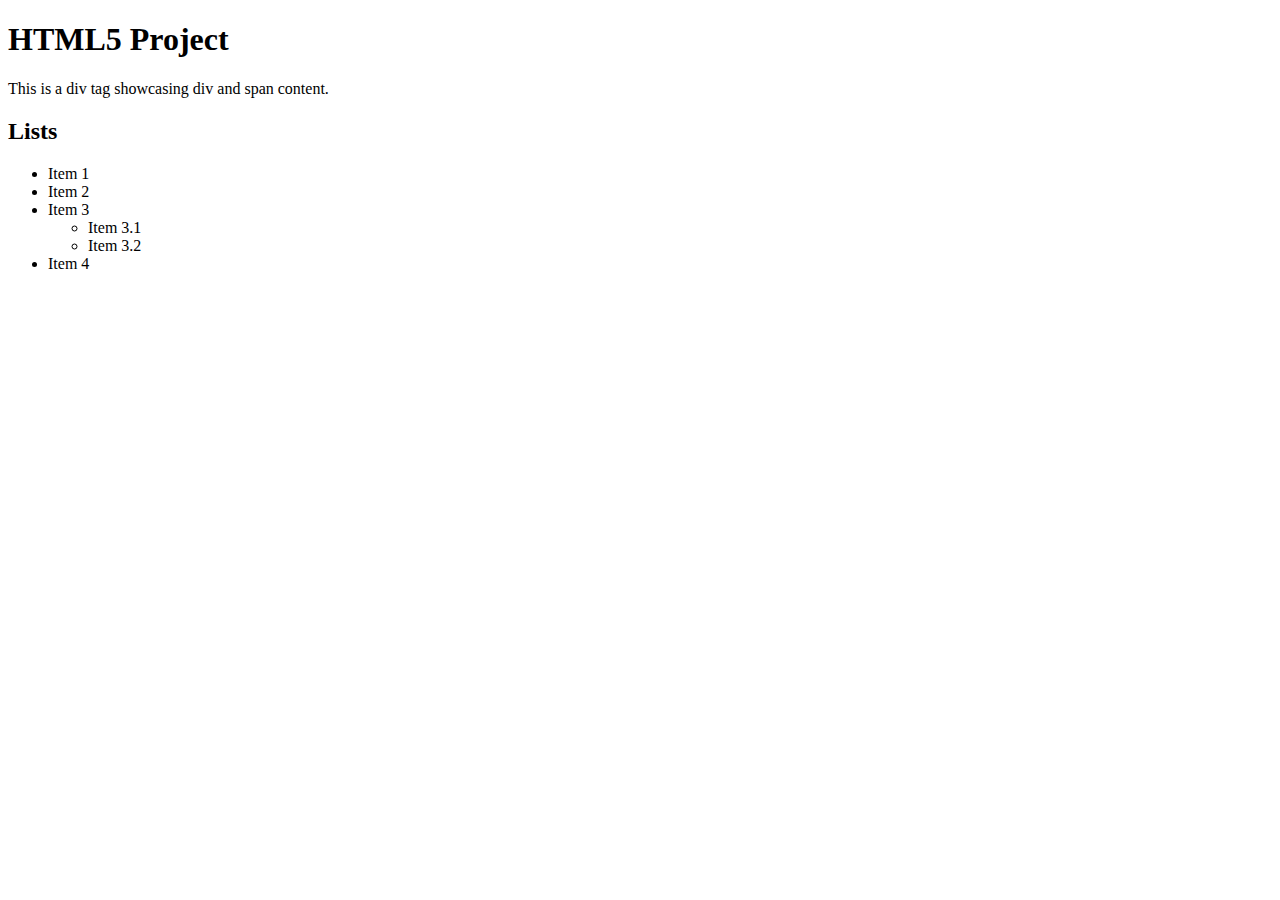
==== site/index.html @ 93807492 "Update index.html" ====
<!DOCTYPE HTML>
<html lang="en">
<head>
    <meta charset="UTF-8">
    <meta name="viewport" content="width=device-width, initial-scale=1.0">
    <title>Coursera Test</title>
</head>
<body>
    <div><h1>HTML5 Project</h1>
    <section>
        <p>This is a div tag showcasing div and <span>span content.</span></p>
    </section>
    <section>
        <H2>Lists</H2>
        <div>
            <ul>
                <li>Item 1</li>
                <li>Item 2</li>
                <li>Item 3
                    <ul>
                        <li>Item 3.1</li>
                        <li>Item 3.2</li>
                    </ul>
                </li>
                <li>Item 4</li>
            </ul>
        </div>
    </section>   
</body>
</html>
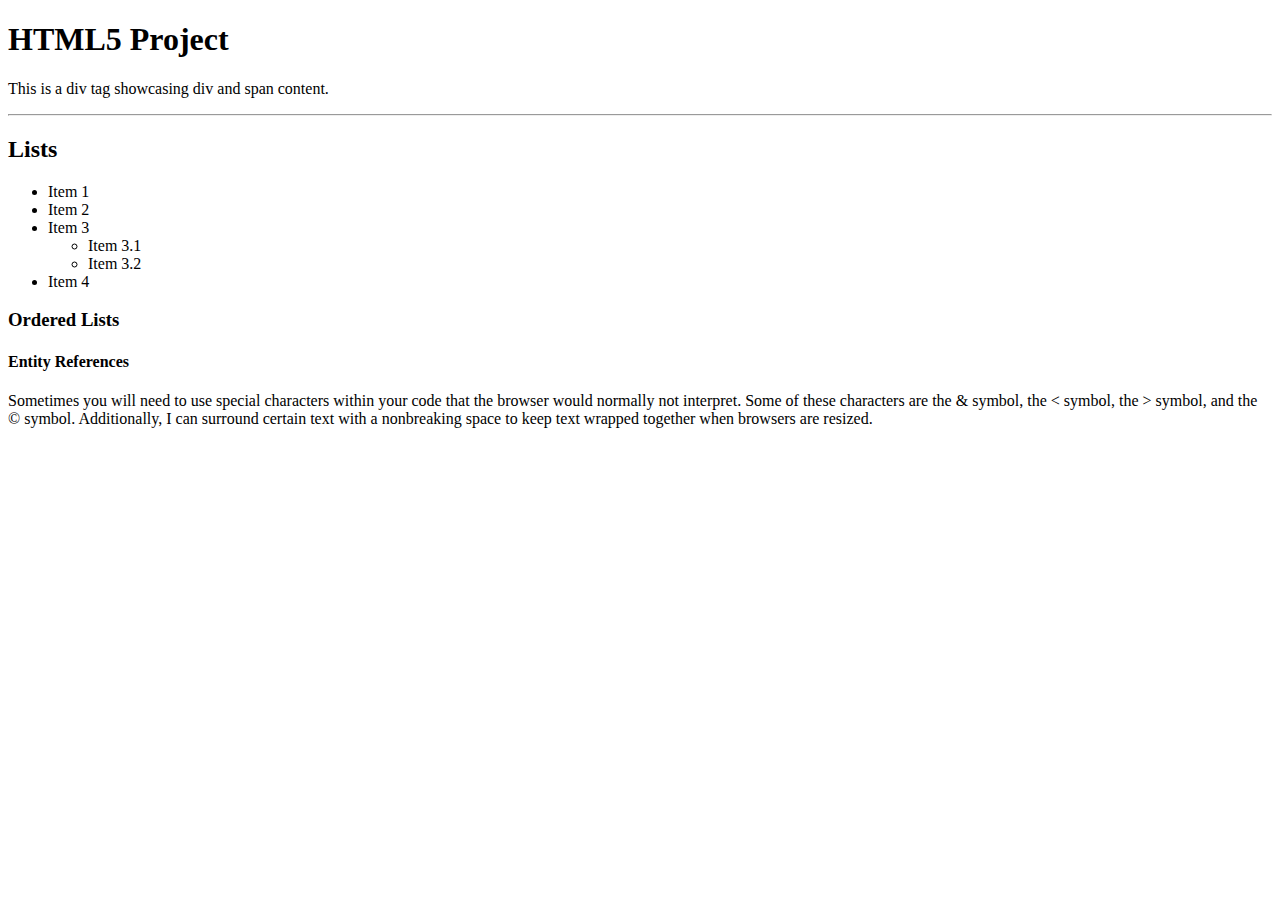
==== commit aa7c7bf4: "Update index.html" ====
--- a/site/index.html
+++ b/site/index.html
@@ -10,8 +10,9 @@
     <section>
         <p>This is a div tag showcasing div and <span>span content.</span></p>
     </section>
+    <hr>
     <section>
-        <H2>Lists</H2>
+        <h2>Lists</h2>
         <div>
             <ul>
                 <li>Item 1</li>
@@ -25,6 +26,13 @@
                 <li>Item 4</li>
             </ul>
         </div>
-    </section>   
+        <div>
+            <h3>Ordered Lists</h3>
+        </div>
+    </section>
+    <section>
+        <h4>Entity References</h4>
+        <p>Sometimes you will need to use special characters within your code that the browser would normally not interpret. Some of these characters are the &amp; symbol, the &lt; symbol, the &gt; symbol, and the &copy; symbol. Additionally, I can surround certain text with a nonbreaking&nbsp;space to keep text wrapped together when browsers are resized.</p>
+    </section>
 </body>
-</html>+</html> 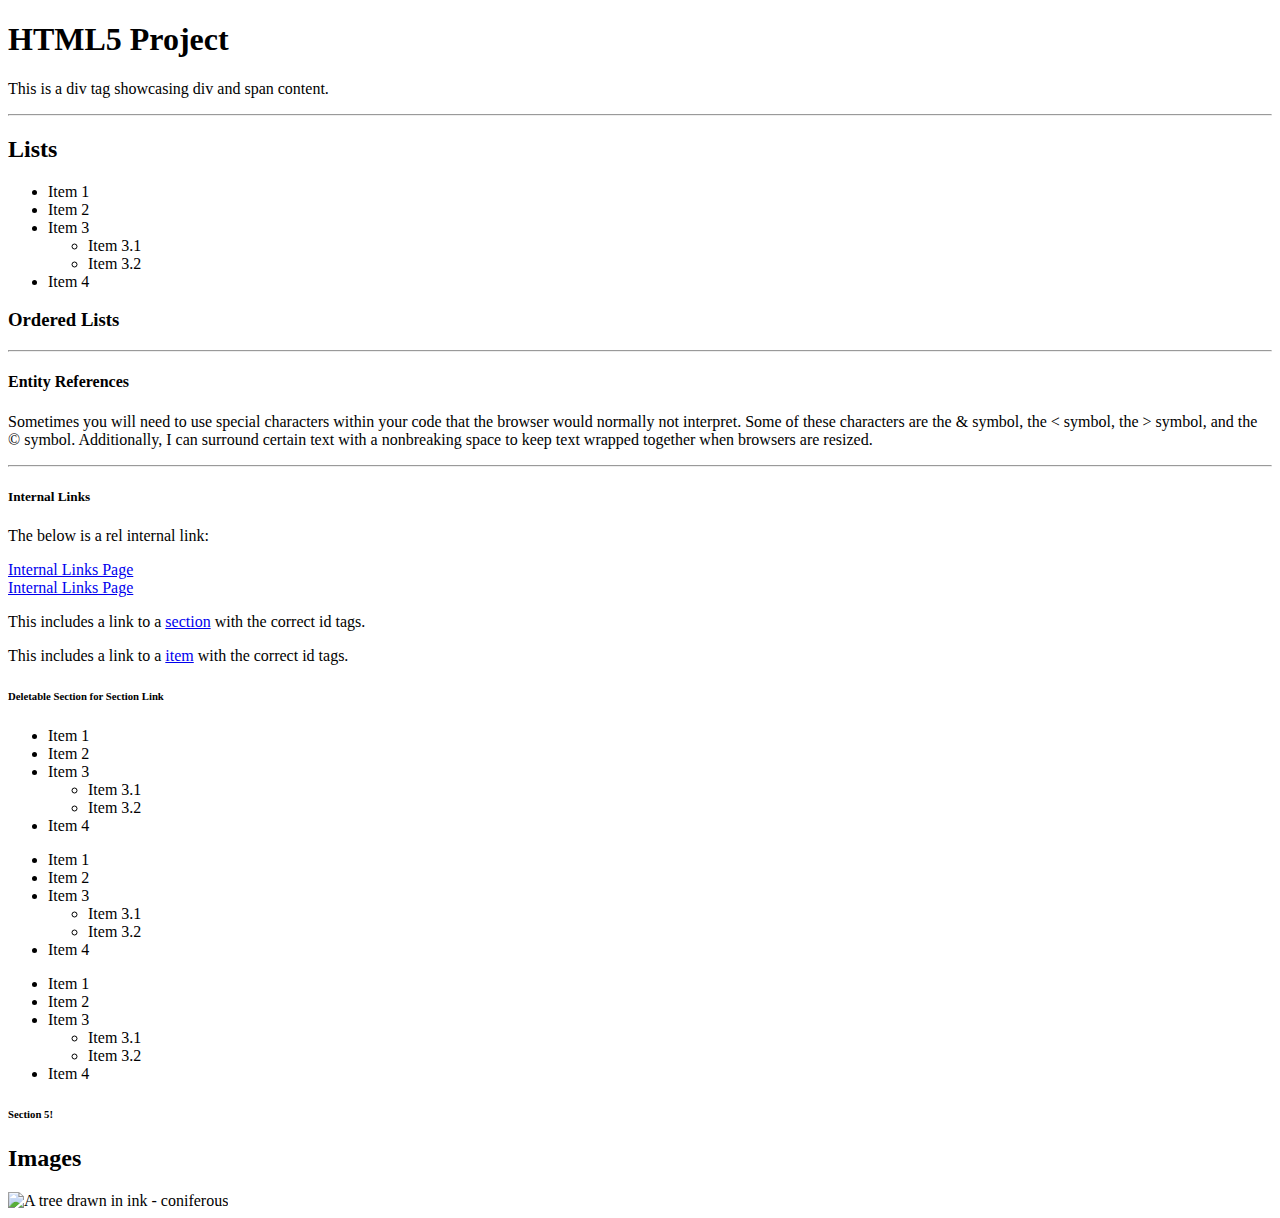
==== commit c0ec7a9b: "Tree File with image" ====
--- a/site/index.html
+++ b/site/index.html
@@ -7,11 +7,11 @@
 </head>
 <body>
     <div><h1>HTML5 Project</h1>
-    <section>
+    <section id="section1">
         <p>This is a div tag showcasing div and <span>span content.</span></p>
     </section>
     <hr>
-    <section>
+    <section id="section2">
         <h2>Lists</h2>
         <div>
             <ul>
@@ -30,9 +30,68 @@
             <h3>Ordered Lists</h3>
         </div>
     </section>
-    <section>
+    <hr>
+    <section id="section3">
         <h4>Entity References</h4>
         <p>Sometimes you will need to use special characters within your code that the browser would normally not interpret. Some of these characters are the &amp; symbol, the &lt; symbol, the &gt; symbol, and the &copy; symbol. Additionally, I can surround certain text with a nonbreaking&nbsp;space to keep text wrapped together when browsers are resized.</p>
     </section>
+    <hr>
+    <section id="section 4">
+        <h5>Internal Links</h5>
+        <p>The below is a rel internal link:</p>
+        <a href="internal-links.html" target="_blank" title="to internal-links file">Internal Links Page</a>
+        <a href="internal-links.html" title="to internal-links file"><div>Internal Links Page</div></a>
+        <p>This includes a link to a <a href="#section5" title="to section 5 on the same page">section</a> with the correct id tags.</p>
+        <p>This includes a link to a <a href="#item01" title="to item 01 on the same page">item</a> with the correct id tags.</p>
+    </section>
+    <section id="deletable">
+        <h6>Deletable Section for Section Link</h6>
+        <div>
+            <ul>
+                <li>Item 1</li>
+                <li>Item 2</li>
+                <li>Item 3
+                    <ul>
+                        <li>Item 3.1</li>
+                        <li>Item 3.2</li>
+                    </ul>
+                </li>
+                <li>Item 4</li>
+            </ul>
+        </div>
+        <div>
+            <ul>
+                <li>Item 1</li>
+                <li>Item 2</li>
+                <li>Item 3
+                    <ul>
+                        <li>Item 3.1</li>
+                        <li>Item 3.2</li>
+                    </ul>
+                </li>
+                <li>Item 4</li>
+            </ul>
+        </div>
+        <div>
+            <ul>
+                <li>Item 1</li>
+                <li>Item 2</li>
+                <li>Item 3
+                    <ul>
+                        <li>Item 3.1</li>
+                        <li id="item01">Item 3.2</li>
+                    </ul>
+                </li>
+                <li>Item 4</li>
+            </ul>
+        </div>
+    </section>
+    <section id="section5">
+        <h6>Section 5!</h6>
+    </section>
+    <section id="images">
+        <h2>Images</h2>
+        <img src="https://www.google.com/search?q=inky+trees&rlz=1C1CHBF_enUS923US923&sxsrf=ALeKk02ZK2U9gjuWSmAQyPVT8sLmKcv1Xw:1608742328870&tbm=isch&source=iu&ictx=1&fir=WcOHRBr7rsBrvM%252CahQpUiu6CUpgtM%252C_&vet=1&usg=AI4_-kSz7REl_7616EFo19CDcNcuyoahpQ&sa=X&ved=2ahUKEwjKhLCYyOTtAhUUHM0KHef1CRoQ9QF6BAgNEAE#imgrc=WcOHRBr7rsBrvM" width="400" height="749" alt="A tree drawn in ink - coniferous"> 
+    </section>
 </body>
 </html> 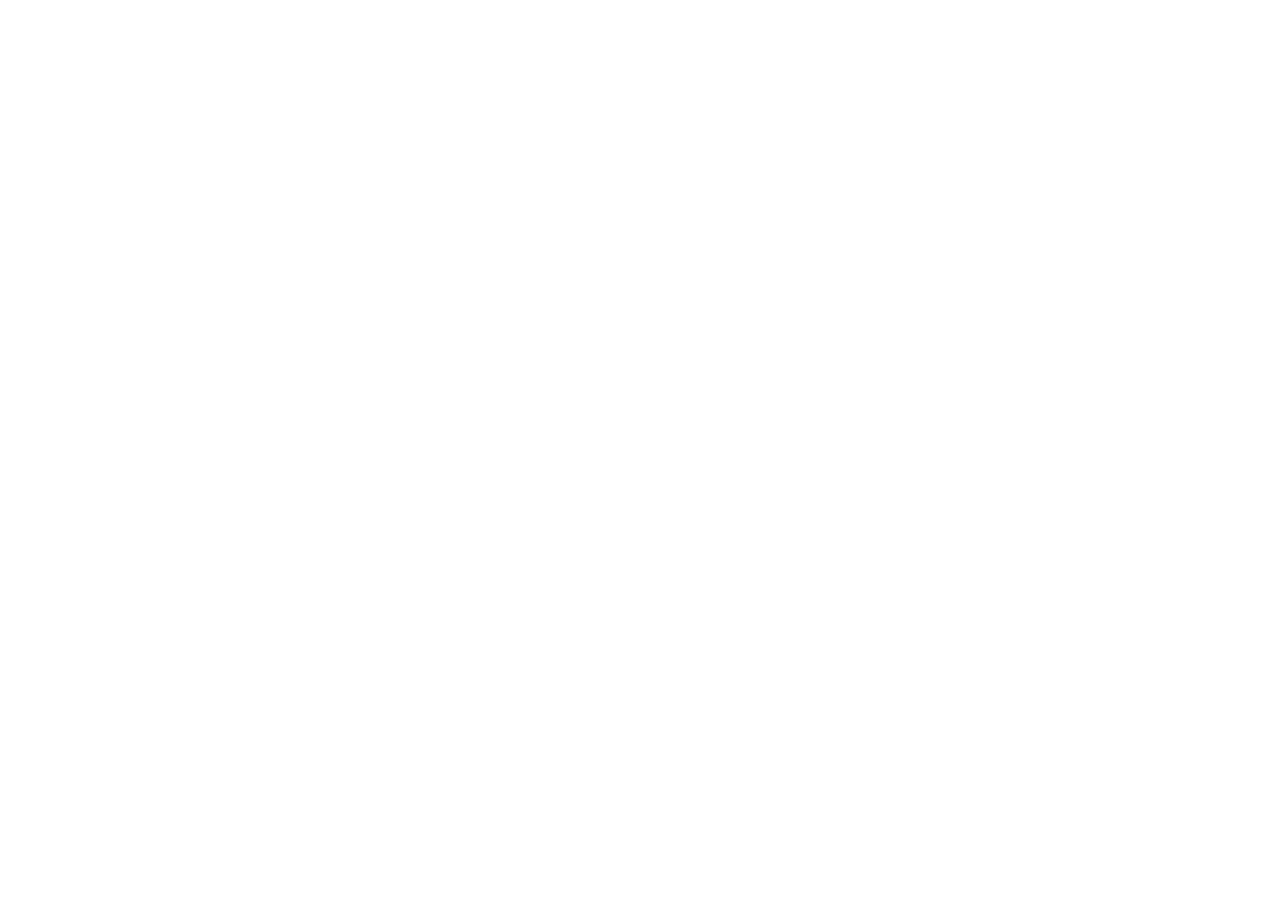
==== commit 3c40073d: "Image style & Connect to CSS" ====
--- a/site/index.html
+++ b/site/index.html
@@ -4,6 +4,8 @@
     <meta charset="UTF-8">
     <meta name="viewport" content="width=device-width, initial-scale=1.0">
     <title>Coursera Test</title>
+    <title meta name="description" content="A testing page for my HTML5 & CSS Project.">
+    <link rel="sylesheet" href="stylesheet.css" />
 </head>
 <body>
     <div><h1>HTML5 Project</h1>
@@ -91,7 +93,8 @@
     </section>
     <section id="images">
         <h2>Images</h2>
-        <img src="https://www.google.com/search?q=inky+trees&rlz=1C1CHBF_enUS923US923&sxsrf=ALeKk02ZK2U9gjuWSmAQyPVT8sLmKcv1Xw:1608742328870&tbm=isch&source=iu&ictx=1&fir=WcOHRBr7rsBrvM%252CahQpUiu6CUpgtM%252C_&vet=1&usg=AI4_-kSz7REl_7616EFo19CDcNcuyoahpQ&sa=X&ved=2ahUKEwjKhLCYyOTtAhUUHM0KHef1CRoQ9QF6BAgNEAE#imgrc=WcOHRBr7rsBrvM" width="400" height="749" alt="A tree drawn in ink - coniferous"> 
+        <img src="https://i.pinimg.com/originals/d5/05/be/d505be6cc26d63cfda1f65389b0f470b.jpg"
+        width="400" height="749" alt="A tree drawn in ink - coniferous"> 
     </section>
 </body>
 </html> --- a/site/stylesheet.css
+++ b/site/stylesheet.css
@@ -0,0 +1,3 @@
+img {
+    max-width: 100%;
+}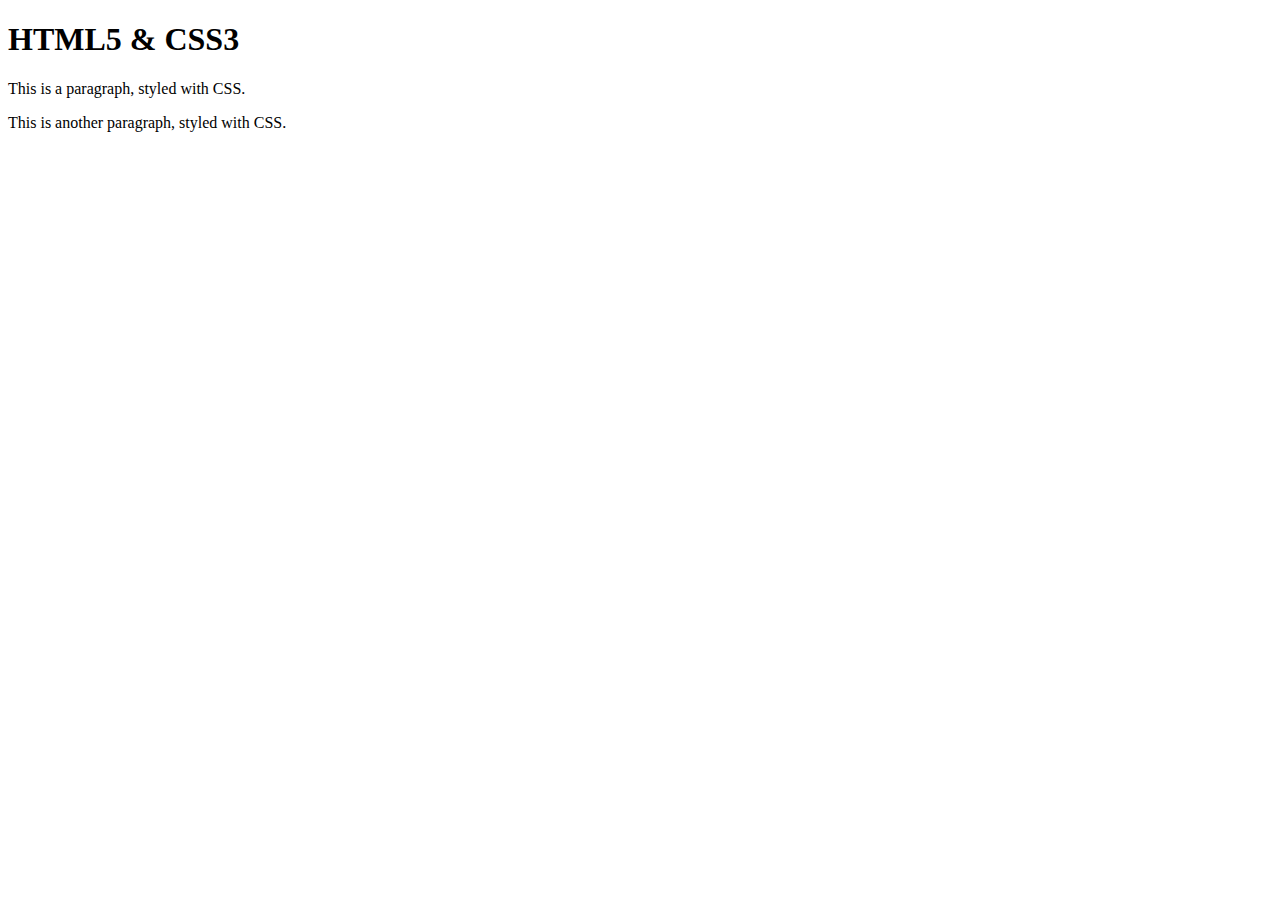
==== commit 82391aeb: "Update index.html" ====
--- a/site/index.html
+++ b/site/index.html
@@ -2,99 +2,22 @@
 <html lang="en">
 <head>
     <meta charset="UTF-8">
+    <meta name="description" content="My HTML 5 Project">
     <meta name="viewport" content="width=device-width, initial-scale=1.0">
     <title>Coursera Test</title>
-    <title meta name="description" content="A testing page for my HTML5 & CSS Project.">
-    <link rel="sylesheet" href="stylesheet.css" />
+    <link rel="sylesheet" href="C:\Users\chand\OneDrive\Documents\GitHub\coursera-test" />
 </head>
 <body>
-    <div><h1>HTML5 Project</h1>
-    <section id="section1">
-        <p>This is a div tag showcasing div and <span>span content.</span></p>
-    </section>
-    <hr>
-    <section id="section2">
-        <h2>Lists</h2>
-        <div>
-            <ul>
-                <li>Item 1</li>
-                <li>Item 2</li>
-                <li>Item 3
-                    <ul>
-                        <li>Item 3.1</li>
-                        <li>Item 3.2</li>
-                    </ul>
-                </li>
-                <li>Item 4</li>
-            </ul>
-        </div>
-        <div>
-            <h3>Ordered Lists</h3>
-        </div>
-    </section>
-    <hr>
-    <section id="section3">
-        <h4>Entity References</h4>
-        <p>Sometimes you will need to use special characters within your code that the browser would normally not interpret. Some of these characters are the &amp; symbol, the &lt; symbol, the &gt; symbol, and the &copy; symbol. Additionally, I can surround certain text with a nonbreaking&nbsp;space to keep text wrapped together when browsers are resized.</p>
-    </section>
-    <hr>
-    <section id="section 4">
-        <h5>Internal Links</h5>
-        <p>The below is a rel internal link:</p>
-        <a href="internal-links.html" target="_blank" title="to internal-links file">Internal Links Page</a>
-        <a href="internal-links.html" title="to internal-links file"><div>Internal Links Page</div></a>
-        <p>This includes a link to a <a href="#section5" title="to section 5 on the same page">section</a> with the correct id tags.</p>
-        <p>This includes a link to a <a href="#item01" title="to item 01 on the same page">item</a> with the correct id tags.</p>
-    </section>
-    <section id="deletable">
-        <h6>Deletable Section for Section Link</h6>
-        <div>
-            <ul>
-                <li>Item 1</li>
-                <li>Item 2</li>
-                <li>Item 3
-                    <ul>
-                        <li>Item 3.1</li>
-                        <li>Item 3.2</li>
-                    </ul>
-                </li>
-                <li>Item 4</li>
-            </ul>
-        </div>
-        <div>
-            <ul>
-                <li>Item 1</li>
-                <li>Item 2</li>
-                <li>Item 3
-                    <ul>
-                        <li>Item 3.1</li>
-                        <li>Item 3.2</li>
-                    </ul>
-                </li>
-                <li>Item 4</li>
-            </ul>
-        </div>
-        <div>
-            <ul>
-                <li>Item 1</li>
-                <li>Item 2</li>
-                <li>Item 3
-                    <ul>
-                        <li>Item 3.1</li>
-                        <li id="item01">Item 3.2</li>
-                    </ul>
-                </li>
-                <li>Item 4</li>
-            </ul>
-        </div>
-    </section>
-    <section id="section5">
-        <h6>Section 5!</h6>
-    </section>
-    <section id="images">
-        <h2>Images</h2>
-        <img src="https://i.pinimg.com/originals/d5/05/be/d505be6cc26d63cfda1f65389b0f470b.jpg"
-        width="400" height="749" alt="A tree drawn in ink - coniferous"> 
-    </section>
+    <article>
+        <section class="main">
+            <h1>HTML5 & CSS3</h1>
+            <div class="paragraph">
+                <p>This is a paragraph, styled with CSS.</p>
+            </div>
+            <div class="paragraph02">
+                <p>This is another paragraph, styled with CSS.</p>
+            </div>
+        </section>
+    </article>
 </body>
 </html> 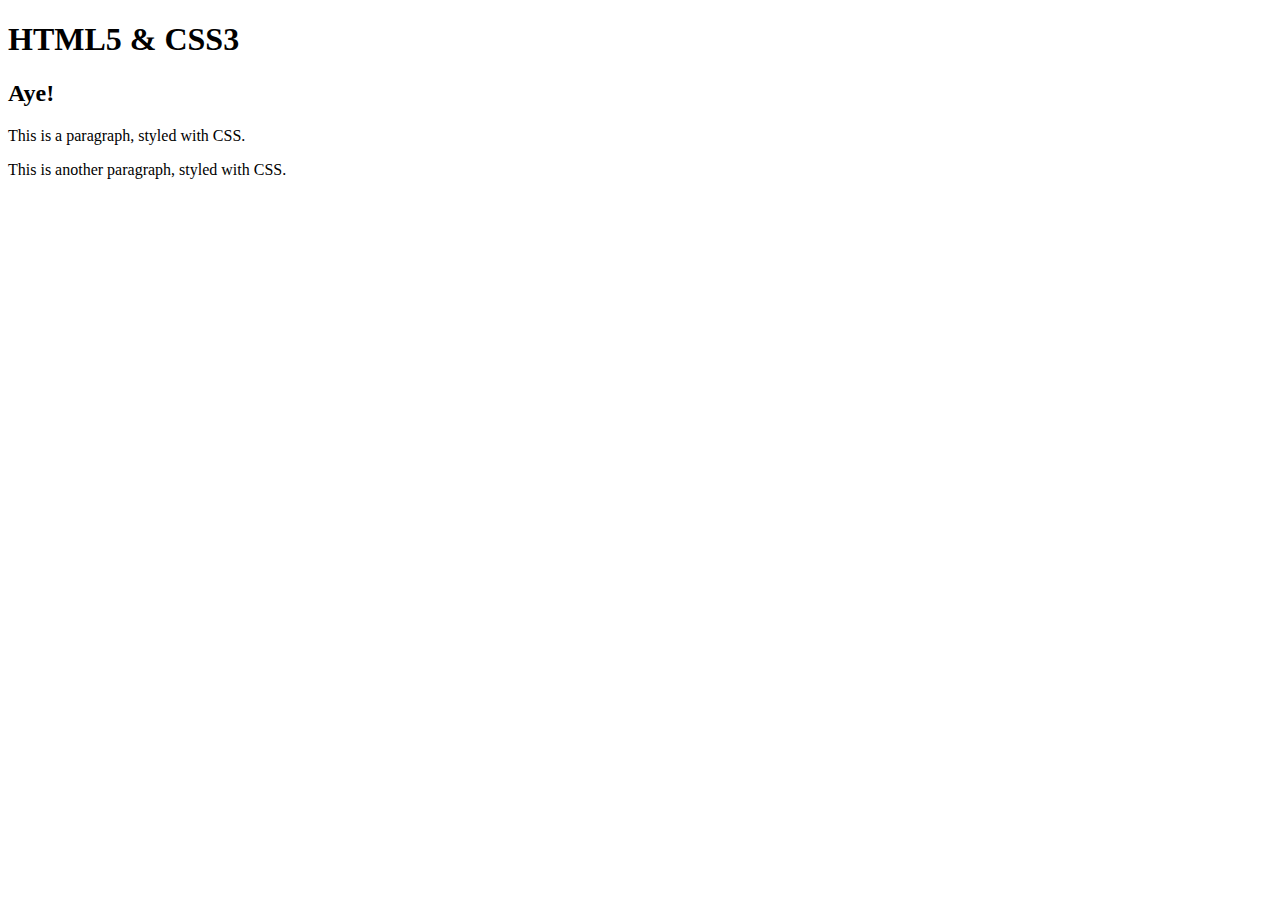
==== commit 6404243a: "Changes" ====
--- a/site/index.html
+++ b/site/index.html
@@ -5,19 +5,16 @@
     <meta name="description" content="My HTML 5 Project">
     <meta name="viewport" content="width=device-width, initial-scale=1.0">
     <title>Coursera Test</title>
-    <link rel="sylesheet" href="C:\Users\chand\OneDrive\Documents\GitHub\coursera-test" />
+    <link rel="sylesheet" type="text/css" href="styles.css">
 </head>
 <body>
     <article>
-        <section class="main">
-            <h1>HTML5 & CSS3</h1>
-            <div class="paragraph">
-                <p>This is a paragraph, styled with CSS.</p>
-            </div>
-            <div class="paragraph02">
-                <p>This is another paragraph, styled with CSS.</p>
-            </div>
-        </section>
+        <h1>HTML5 & CSS3</h1>
+            <section class="main">
+                    <h2>Aye!</h2>
+                    <p id="firstp">This is a paragraph, styled with CSS.</p>
+                    <p id="secondp">This is another paragraph, styled with CSS.</p>
+            </section>
     </article>
 </body>
 </html> --- a/site/styles.css
+++ b/site/styles.css
@@ -0,0 +1,9 @@
+h1 {
+    font-size: 150px;
+    font-family: 'Courier New', Courier, monospace;
+}
+p {
+    font-family: "Times New Roman";
+    color: #456332; font-size: 20px;
+    width: 10%;
+}